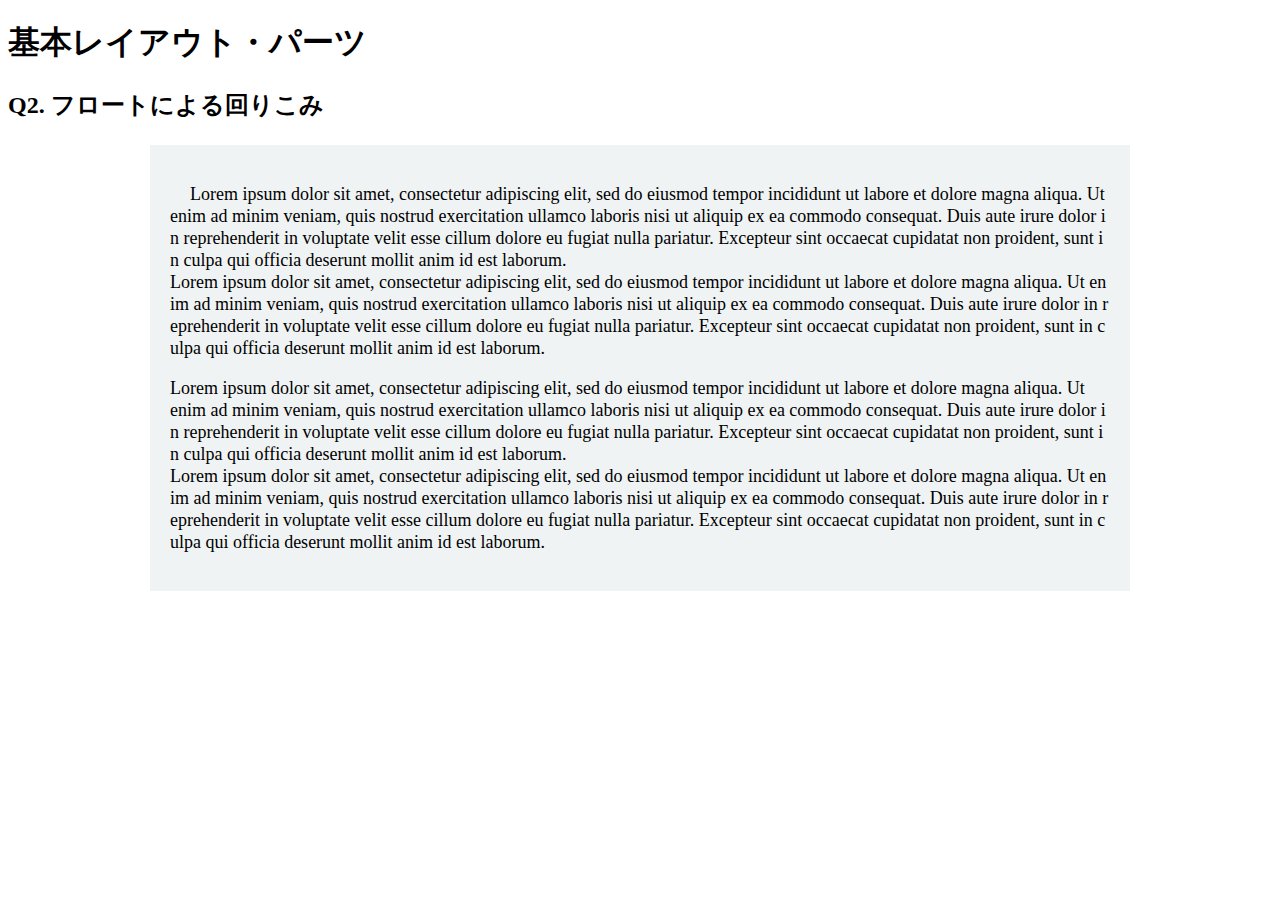
==== layout_parts/q2/index.html @ 6f0fae6d "基本レイアウトパーツの前半です。レビューをお願いします。" ====
<!DOCTYPE html>
<html>
  <head>
    <meta charset="utf-8">
    <meta http-equiv="X-UA-Compatible" content="IE=edge">
    <meta name="viewport" content="width=device-width, initial-scale=1.0, maximum-scale=1.0, user-scalable=no">
    <meta name="format-detection" content="telephone=no">
    <title>基本レイアウト・パーツ</title>
    <link rel="stylesheet" href="http://gizumo-inc.github.io/sample/front-lesson/layout_parts_new/assets/css/reset.css">
    <link rel="stylesheet" href="http://gizumo-inc.github.io/sample/front-lesson/layout_parts_new/assets/css/base.css">
    <link rel="stylesheet" href="css/style.css">
  </head>
  <body>
    <div class="wrapper">
      <h1 class="title">基本レイアウト・パーツ</h1>
      <h2 class="headline">
        <p class="headline__text">Q2. フロートによる回りこみ</p>
      </h2>
      <div class="box">
        <!-- 回答はクラスq2の要素の中に書いてね -->
        <!-- すでについてるクラスにはstyleを指定しない。styleをつける場合は自分で新たにクラスをつけること -->
        <div class="q2 content">
          <div class="content_top">
            <img src="http://gizumo-inc.github.io/sample/front-lesson/layout_parts_new/assets/img/q2/thumb_1.jpg" alt="" class="image1">
            <p class="content_text">Lorem ipsum dolor sit amet, consectetur adipiscing elit, sed do eiusmod tempor incididunt ut labore et dolore magna aliqua. Ut enim ad minim veniam, quis nostrud exercitation ullamco laboris nisi ut aliquip ex ea commodo consequat. Duis aute irure dolor in reprehenderit in voluptate velit esse cillum dolore eu fugiat nulla pariatur. Excepteur sint occaecat cupidatat non proident, sunt in culpa qui officia deserunt mollit anim id est laborum.<br>
              Lorem ipsum dolor sit amet, consectetur adipiscing elit, sed do eiusmod tempor incididunt ut labore et dolore magna aliqua. Ut enim ad minim veniam, quis nostrud exercitation ullamco laboris nisi ut aliquip ex ea commodo consequat. Duis aute irure dolor in reprehenderit in voluptate velit esse cillum dolore eu fugiat nulla pariatur. Excepteur sint occaecat cupidatat non proident, sunt in culpa qui officia deserunt mollit anim id est laborum.</p>
          </div>
          <div class="content_bottom">
            <img src="http://gizumo-inc.github.io/sample/front-lesson/layout_parts_new/assets/img/q2/thumb_2.jpg" alt="" class="image2">
            <p class="content_text">Lorem ipsum dolor sit amet, consectetur adipiscing elit, sed do eiusmod tempor incididunt ut labore et dolore magna aliqua. Ut enim ad minim veniam, quis nostrud exercitation ullamco laboris nisi ut aliquip ex ea commodo consequat. Duis aute irure dolor in reprehenderit in voluptate velit esse cillum dolore eu fugiat nulla pariatur. Excepteur sint occaecat cupidatat non proident, sunt in culpa qui officia deserunt mollit anim id est laborum.<br>
              Lorem ipsum dolor sit amet, consectetur adipiscing elit, sed do eiusmod tempor incididunt ut labore et dolore magna aliqua. Ut enim ad minim veniam, quis nostrud exercitation ullamco laboris nisi ut aliquip ex ea commodo consequat. Duis aute irure dolor in reprehenderit in voluptate velit esse cillum dolore eu fugiat nulla pariatur. Excepteur sint occaecat cupidatat non proident, sunt in culpa qui officia deserunt mollit anim id est laborum.</p>
          </div>
        </div>
        <!-- 回答はクラスq2の要素の中に書いてね -->
      </div>
    </div>
  </body>
</html>
---- layout_parts/q2/css/style.css ----
@charset "UTF-8";

/* 回答はここに書いてね */
.content {
  background-color: #eff3f4;
  margin: 0 auto;
  padding: 20px;
  width: 940px;
}

.content_text {
  font-size: 18px;
  line-height: 22px;
  word-break: break-all;
}

.image1 {
  float: left;
  margin-right: 20px;
  margin-bottom: 10px;
}

.image2 {
  float: right;
  margin-left: 20px;
  margin-bottom: 10px;
}
/* 回答はここに書いてね */
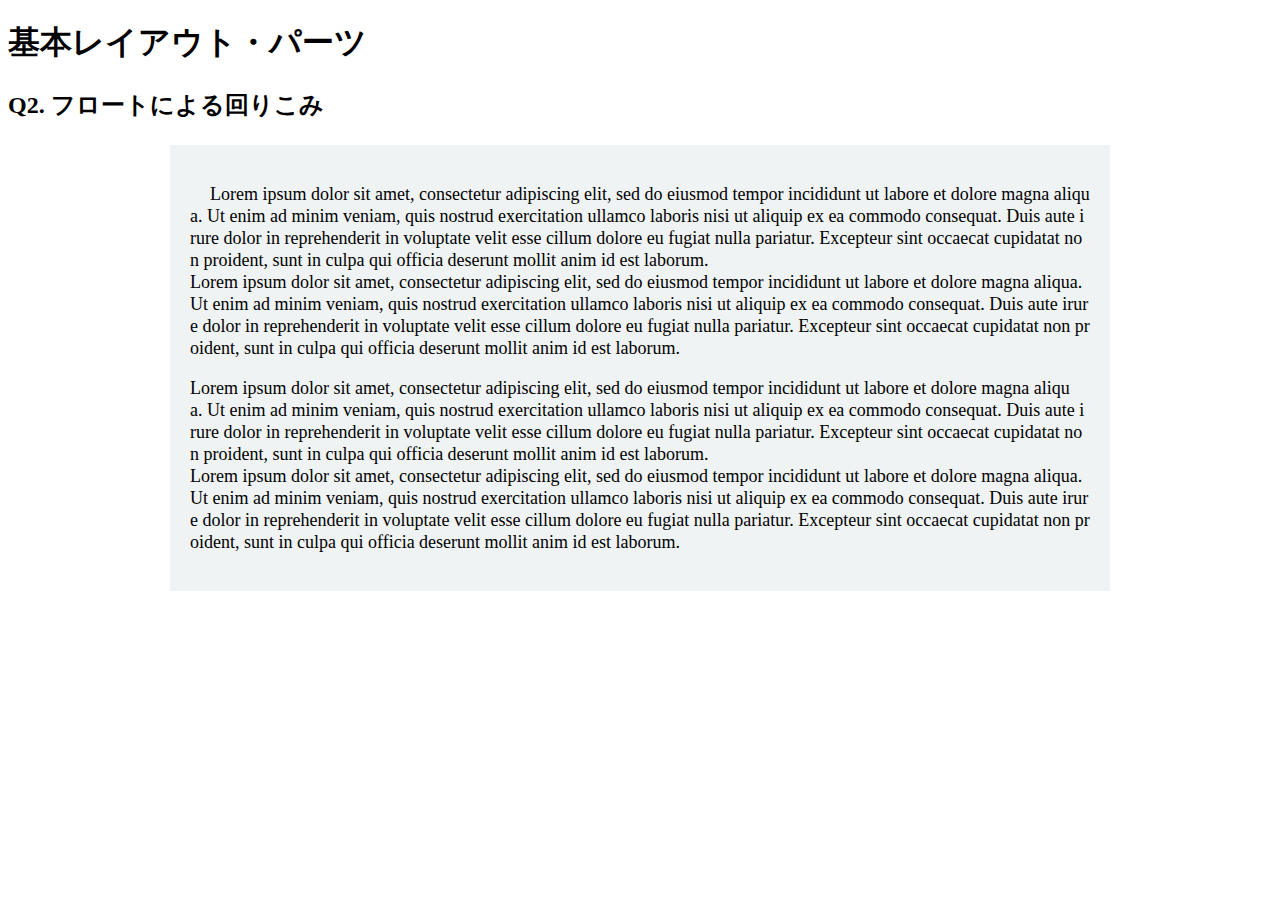
==== commit 871bc32b: "レイアウトパーツの前半を修正致しました。レビューをよろしくお願い致します。" ====
--- a/layout_parts/q2/index.html
+++ b/layout_parts/q2/index.html
@@ -19,15 +19,15 @@
       <div class="box">
         <!-- 回答はクラスq2の要素の中に書いてね -->
         <!-- すでについてるクラスにはstyleを指定しない。styleをつける場合は自分で新たにクラスをつけること -->
-        <div class="q2 content">
-          <div class="content_top">
-            <img src="http://gizumo-inc.github.io/sample/front-lesson/layout_parts_new/assets/img/q2/thumb_1.jpg" alt="" class="image1">
-            <p class="content_text">Lorem ipsum dolor sit amet, consectetur adipiscing elit, sed do eiusmod tempor incididunt ut labore et dolore magna aliqua. Ut enim ad minim veniam, quis nostrud exercitation ullamco laboris nisi ut aliquip ex ea commodo consequat. Duis aute irure dolor in reprehenderit in voluptate velit esse cillum dolore eu fugiat nulla pariatur. Excepteur sint occaecat cupidatat non proident, sunt in culpa qui officia deserunt mollit anim id est laborum.<br>
+        <div class="q2 q2_content">
+          <div class="q2_content_top">
+            <img src="http://gizumo-inc.github.io/sample/front-lesson/layout_parts_new/assets/img/q2/thumb_1.jpg" alt="" class="left_image">
+            <p class="q2_content_text">Lorem ipsum dolor sit amet, consectetur adipiscing elit, sed do eiusmod tempor incididunt ut labore et dolore magna aliqua. Ut enim ad minim veniam, quis nostrud exercitation ullamco laboris nisi ut aliquip ex ea commodo consequat. Duis aute irure dolor in reprehenderit in voluptate velit esse cillum dolore eu fugiat nulla pariatur. Excepteur sint occaecat cupidatat non proident, sunt in culpa qui officia deserunt mollit anim id est laborum.<br>
               Lorem ipsum dolor sit amet, consectetur adipiscing elit, sed do eiusmod tempor incididunt ut labore et dolore magna aliqua. Ut enim ad minim veniam, quis nostrud exercitation ullamco laboris nisi ut aliquip ex ea commodo consequat. Duis aute irure dolor in reprehenderit in voluptate velit esse cillum dolore eu fugiat nulla pariatur. Excepteur sint occaecat cupidatat non proident, sunt in culpa qui officia deserunt mollit anim id est laborum.</p>
           </div>
-          <div class="content_bottom">
-            <img src="http://gizumo-inc.github.io/sample/front-lesson/layout_parts_new/assets/img/q2/thumb_2.jpg" alt="" class="image2">
-            <p class="content_text">Lorem ipsum dolor sit amet, consectetur adipiscing elit, sed do eiusmod tempor incididunt ut labore et dolore magna aliqua. Ut enim ad minim veniam, quis nostrud exercitation ullamco laboris nisi ut aliquip ex ea commodo consequat. Duis aute irure dolor in reprehenderit in voluptate velit esse cillum dolore eu fugiat nulla pariatur. Excepteur sint occaecat cupidatat non proident, sunt in culpa qui officia deserunt mollit anim id est laborum.<br>
+          <div class="q2_content_bottom">
+            <img src="http://gizumo-inc.github.io/sample/front-lesson/layout_parts_new/assets/img/q2/thumb_2.jpg" alt="" class="right_image">
+            <p class="q2_content_text">Lorem ipsum dolor sit amet, consectetur adipiscing elit, sed do eiusmod tempor incididunt ut labore et dolore magna aliqua. Ut enim ad minim veniam, quis nostrud exercitation ullamco laboris nisi ut aliquip ex ea commodo consequat. Duis aute irure dolor in reprehenderit in voluptate velit esse cillum dolore eu fugiat nulla pariatur. Excepteur sint occaecat cupidatat non proident, sunt in culpa qui officia deserunt mollit anim id est laborum.<br>
               Lorem ipsum dolor sit amet, consectetur adipiscing elit, sed do eiusmod tempor incididunt ut labore et dolore magna aliqua. Ut enim ad minim veniam, quis nostrud exercitation ullamco laboris nisi ut aliquip ex ea commodo consequat. Duis aute irure dolor in reprehenderit in voluptate velit esse cillum dolore eu fugiat nulla pariatur. Excepteur sint occaecat cupidatat non proident, sunt in culpa qui officia deserunt mollit anim id est laborum.</p>
           </div>
         </div>
--- a/layout_parts/q2/css/style.css
+++ b/layout_parts/q2/css/style.css
@@ -1,26 +1,26 @@
 @charset "UTF-8";
 
 /* 回答はここに書いてね */
-.content {
+.q2_content {
   background-color: #eff3f4;
   margin: 0 auto;
   padding: 20px;
-  width: 940px;
+  width: 900px;
 }
 
-.content_text {
+.q2_content_text {
   font-size: 18px;
   line-height: 22px;
   word-break: break-all;
 }
 
-.image1 {
+.left_image {
   float: left;
   margin-right: 20px;
   margin-bottom: 10px;
 }
 
-.image2 {
+.right_image {
   float: right;
   margin-left: 20px;
   margin-bottom: 10px;
